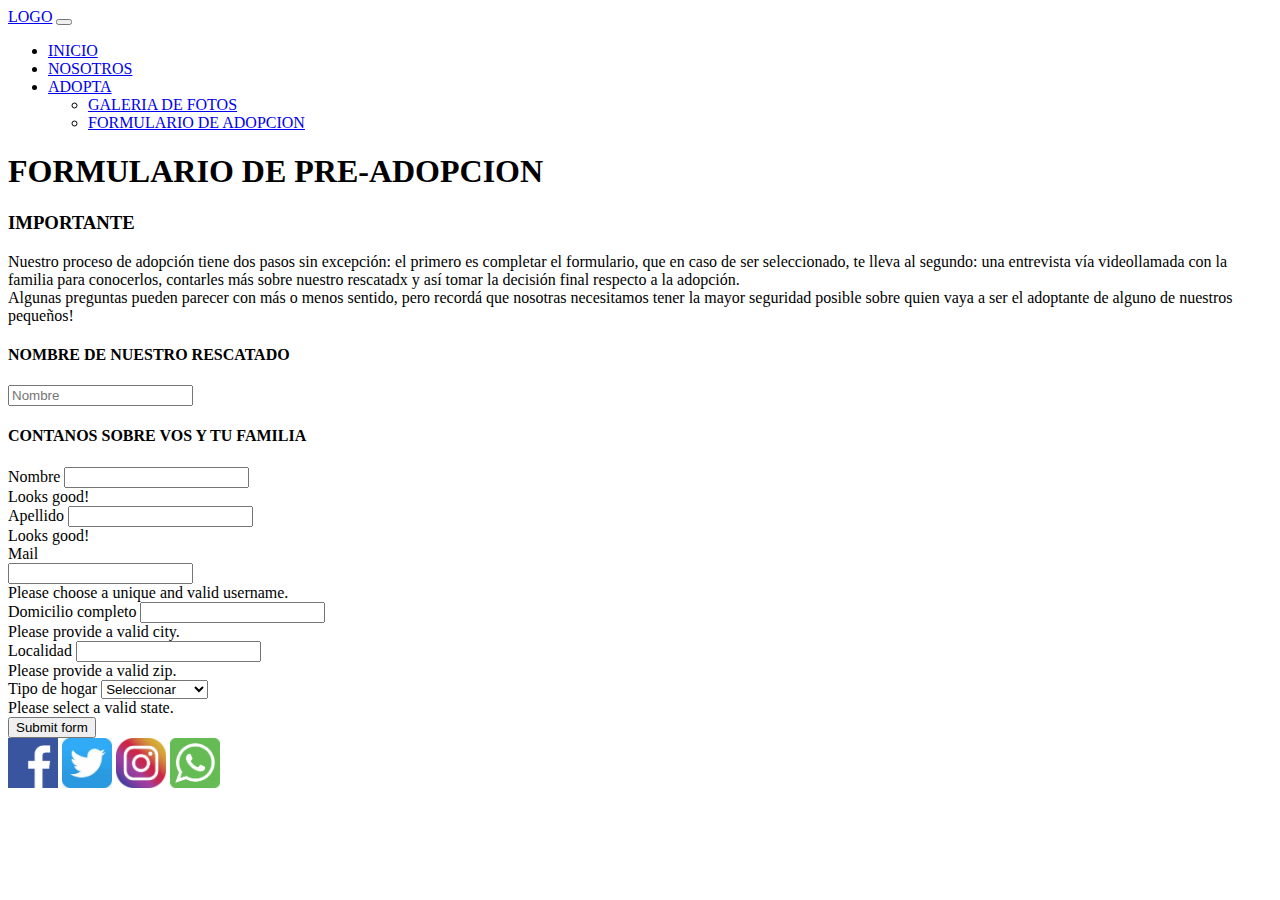
==== formulario.html @ 23f311cd "agrego formulario" ====
<!doctype html>
<html lang="es">
  <head>
    <meta charset="utf-8">
    <meta name="viewport" content="width=device-width, initial-scale=1">

    <link href="https://cdn.jsdelivr.net/npm/bootstrap@5.1.3/dist/css/bootstrap.min.css" rel="stylesheet" integrity="sha384-1BmE4kWBq78iYhFldvKuhfTAU6auU8tT94WrHftjDbrCEXSU1oBoqyl2QvZ6jIW3" crossorigin="anonymous">
    <link rel="stylesheet" type="text/css" href="css/estilos.css">
    <title>Desafio Clase 11</title>
  </head>
  <body>
      <div id="header" class="bg-ligth">
        <div class="container-xl bg-ligth">
            <nav class="navbar navbar-expand-lg navbar-light bg-ligth">
                <div class="container-fluid">
                  <a class="navbar-brand" href="#">LOGO</a>
                  <button class="navbar-toggler" type="button" data-bs-toggle="collapse" data-bs-target="#navbarSupportedContent" aria-controls="navbarSupportedContent" aria-expanded="false" aria-label="Toggle navigation">
                    <span class="navbar-toggler-icon"></span>
                  </button>
                  <div class="collapse navbar-collapse" id="navbarSupportedContent">
                    <ul class="navbar-nav me-auto mb-2 mb-lg-0">
                      <li class="nav-item">
                        <a class="nav-link active" aria-current="page" href="index.html">INICIO</a>
                      </li>
                      <li class="nav-item">
                        <a class="nav-link" href="#">NOSOTROS</a>
                      </li>
                      <li class="nav-item dropdown">
                        <a class="nav-link dropdown-toggle" href="#" id="navbarDropdown" role="button" data-bs-toggle="dropdown" aria-expanded="false">
                          ADOPTA
                        </a>
                        <ul class="dropdown-menu" aria-labelledby="navbarDropdown">
                          <li><a class="dropdown-item" href="#">GALERIA DE FOTOS</a></li>
                          <li><a class="dropdown-item" href="formulario.html">FORMULARIO DE ADOPCION</a></li>
                        </ul> 
                  </div>
                </div>
              </nav>
          </div>  
      </div>
      
      <div id="formulario de adopcion">
        <h1>FORMULARIO DE PRE-ADOPCION</h1>
          <div>
            <h3>IMPORTANTE</h3>
          </div>
          <p>Nuestro proceso de adopción tiene dos pasos sin excepción: el primero es completar el formulario, que en caso de ser seleccionado, te lleva al segundo: una entrevista vía videollamada con la familia para conocerlos, contarles más sobre nuestro rescatadx y así tomar la decisión final respecto a la adopción. <br>
            Algunas preguntas pueden parecer con más o menos sentido, pero recordá que nosotras necesitamos tener la mayor seguridad posible sobre quien vaya a ser el adoptante de alguno de nuestros pequeños! <p>
        
        <div class="datos del rescatado">
          <h4>NOMBRE DE NUESTRO RESCATADO</h4>
          <div class="row">
            <div class="col">
              <input type="text" class="form-control" placeholder="Nombre" aria-label="Nombre">
            </div>
        </div>

        <div class="datos del adoptante">
          <h4>CONTANOS SOBRE VOS Y TU FAMILIA</h4>
            <form class="row g-3 needs-validation" novalidate>
              <div class="col-md-4 position-relative">
                <label for="validationTooltip01" class="form-label">Nombre</label>
                <input type="text" class="form-control" id="validationTooltip01">
                <div class="valid-tooltip">
                  Looks good!
                </div>
              </div>
              <div class="col-md-4 position-relative">
                <label for="validationTooltip02" class="form-label">Apellido</label>
                <input type="text" class="form-control" id="validationTooltip02">
                <div class="valid-tooltip">
                  Looks good!
                </div>
              </div>
              <div class="col-md-4 position-relative">
                <label for="validationTooltipUsername" class="form-label">Mail</label>
                <div class="input-group has-validation">
                  <span class="input-group-text" id="validationTooltipUsernamePrepend"></span>
                  <input type="text" class="form-control" id="validationTooltipUsername" aria-describedby="validationTooltipUsernamePrepend" required>
                  <div class="invalid-tooltip">
                    Please choose a unique and valid username.
                  </div>
                </div>
              </div>
              <div class="col-md-6 position-relative">
                <label for="validationTooltip03" class="form-label">Domicilio completo</label>
                <input type="text" class="form-control" id="validationTooltip03" required>
                <div class="invalid-tooltip">
                  Please provide a valid city.
                </div>
              </div>
              <div class="col-md-3 position-relative">
                <label for="validationTooltip05" class="form-label">Localidad</label>
                <input type="text" class="form-control" id="validationTooltip05" required>
                <div class="invalid-tooltip">
                  Please provide a valid zip.
                </div>
              </div>
              <div class="col-md-3 position-relative">
                <label for="validationTooltip04" class="form-label">Tipo de hogar</label>
                <select class="form-select" id="validationTooltip04" required>
                  <option selected disabled value="">Seleccionar</option>
                  <option>Casa</option>
                  <option>Departamento</option>
                </select>
                <div class="invalid-tooltip">
                  Please select a valid state.
                </div>
              </div>

              <div class="col-12">
                <button class="btn btn-primary" type="submit">Submit form</button>
              </div>
            </form>

          

      </div>

  <footer class="footer mt-auto py bg-ligth padding-top: 20px;" >
    <div id="redes" class="row no-gutters container-md mx-auto">
      <div class=" col-3 offset-1 text-center">
        <img src="assets/facebook.png" class="rounded" alt="facebook" width="50" height="auto">
        <img src="assets/twitter.jpg" class="rounded" alt="twitter" width="50" height="auto">
        <img src="assets/instagram.jpg" class="rounded" alt="instagram" width="50" height="auto">
        <img src="assets/wtsp.png" class="rounded" alt="wtsp" width="50" height="auto">
      </div>
    </div>
  </footer>
    <script src="https://cdn.jsdelivr.net/npm/bootstrap@5.1.3/dist/js/bootstrap.bundle.min.js" integrity="sha384-ka7Sk0Gln4gmtz2MlQnikT1wXgYsOg+OMhuP+IlRH9sENBO0LRn5q+8nbTov4+1p" crossorigin="anonymous"></script>
  </body>
</html>
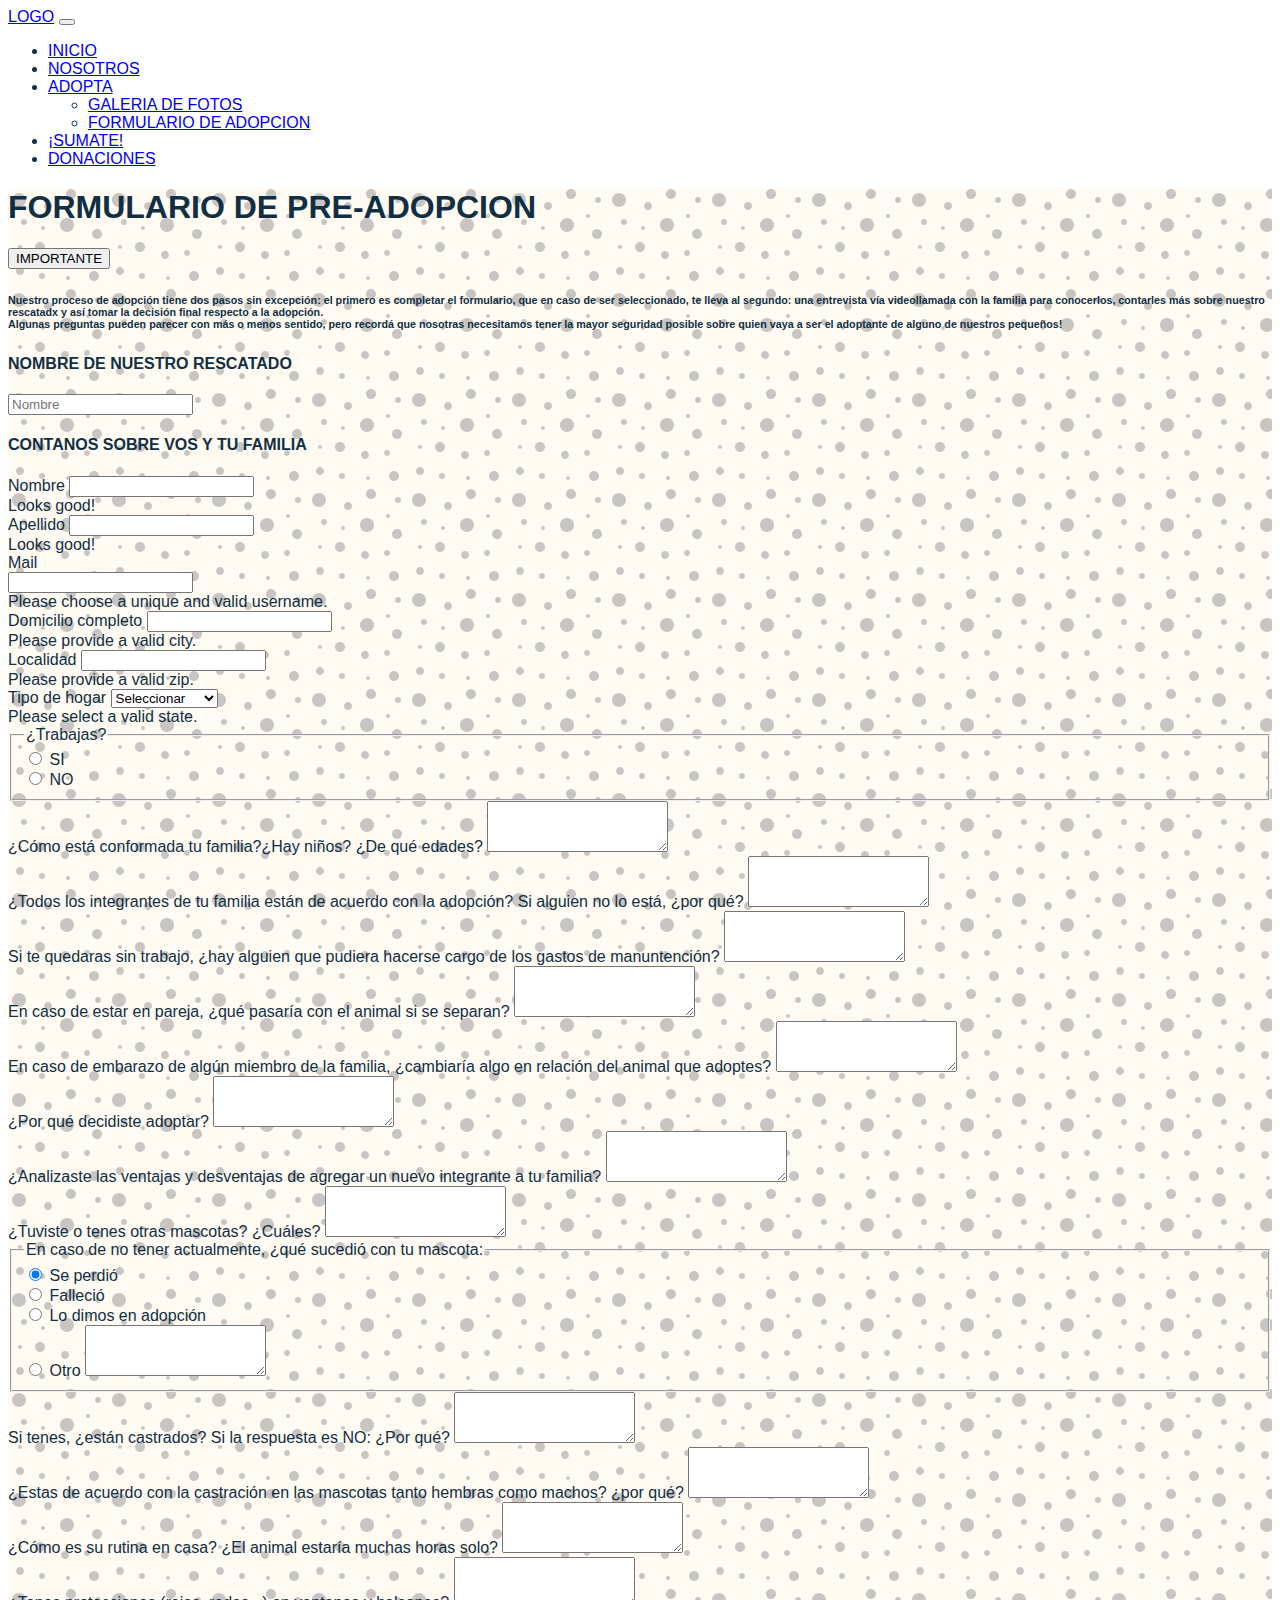
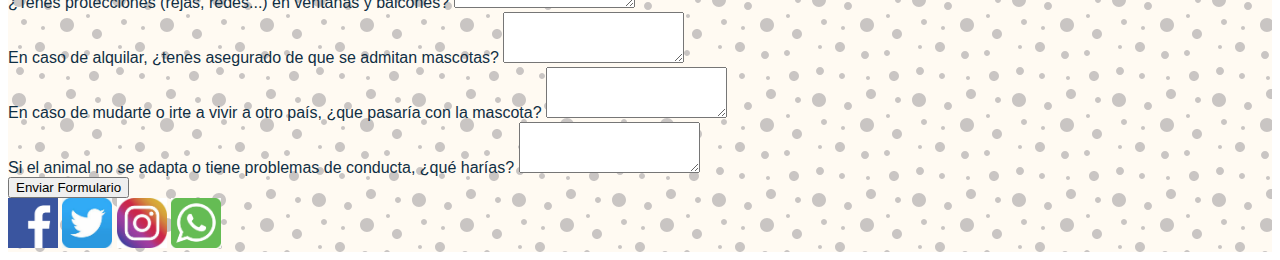
==== commit f120f912: "correcciones index y formulario" ====
--- a/formulario.html
+++ b/formulario.html
@@ -32,89 +32,214 @@
                         <ul class="dropdown-menu" aria-labelledby="navbarDropdown">
                           <li><a class="dropdown-item" href="#">GALERIA DE FOTOS</a></li>
                           <li><a class="dropdown-item" href="formulario.html">FORMULARIO DE ADOPCION</a></li>
-                        </ul> 
+                        </ul>
+                      <li class="nav-item">
+                        <a class="nav-link active" aria-current="page" href="#">¡SUMATE!</a>
+                      </li>
+                      <li class="nav-item">
+                        <a class="nav-link active" aria-current="page" href="#">DONACIONES</a>
+                      </li>
                   </div>
                 </div>
               </nav>
           </div>  
       </div>
       
-      <div id="formulario de adopcion">
-        <h1>FORMULARIO DE PRE-ADOPCION</h1>
-          <div>
-            <h3>IMPORTANTE</h3>
+      <div id="Form" class="ConteinerForm py-5">
+        <div class="col-10 offset-1">
+          <h1>FORMULARIO DE PRE-ADOPCION</h1>
+          <div class="pt-4">
+            <button type="button" class="btn btn-danger">IMPORTANTE</button>
           </div>
-          <p>Nuestro proceso de adopción tiene dos pasos sin excepción: el primero es completar el formulario, que en caso de ser seleccionado, te lleva al segundo: una entrevista vía videollamada con la familia para conocerlos, contarles más sobre nuestro rescatadx y así tomar la decisión final respecto a la adopción. <br>
-            Algunas preguntas pueden parecer con más o menos sentido, pero recordá que nosotras necesitamos tener la mayor seguridad posible sobre quien vaya a ser el adoptante de alguno de nuestros pequeños! <p>
-        
-        <div class="datos del rescatado">
-          <h4>NOMBRE DE NUESTRO RESCATADO</h4>
-          <div class="row">
-            <div class="col">
-              <input type="text" class="form-control" placeholder="Nombre" aria-label="Nombre">
+          <div class="pt-4 pb-4">
+          <h6>Nuestro proceso de adopción tiene dos pasos sin excepción: el primero es completar el formulario, que en caso de ser seleccionado, te lleva al segundo: una entrevista vía videollamada con la familia para conocerlos, contarles más sobre nuestro rescatadx y así tomar la decisión final respecto a la adopción. <br>
+            Algunas preguntas pueden parecer con más o menos sentido, pero recordá que nosotras necesitamos tener la mayor seguridad posible sobre quien vaya a ser el adoptante de alguno de nuestros pequeños! <h6>
             </div>
+          <div class="datos del rescatado">
+            <h4>NOMBRE DE NUESTRO RESCATADO</h4>
+            <div class="row">
+              <div class="col pt-4">
+                <input type="text" class="form-control" placeholder="Nombre" aria-label="Nombre">
+              </div>
+          </div>
+          <div id="datos del adoptante" class="pt-4">
+            <h4>CONTANOS SOBRE VOS Y TU FAMILIA</h4>
+              <form class="row g-3 needs-validation" novalidate>
+                <div class="col-md-4 position-relative pt-4">
+                  <label for="validationTooltip01" class="form-label">Nombre</label>
+                  <input type="text" class="form-control" id="validationTooltip01">
+                  <div class="valid-tooltip">
+                    Looks good!
+                  </div>
+                </div>
+                <div class="col-md-4 position-relative pt-4">
+                  <label for="validationTooltip02" class="form-label">Apellido</label>
+                  <input type="text" class="form-control" id="validationTooltip02">
+                  <div class="valid-tooltip">
+                    Looks good!
+                  </div>
+                </div>
+                <div class="col-md-4 position-relative pt-4">
+                  <label for="validationTooltipUsername" class="form-label">Mail</label>
+                  <div class="input-group has-validation">
+                    <span class="input-group-text" id="validationTooltipUsernamePrepend"></span>
+                    <input type="text" class="form-control" id="validationTooltipUsername" aria-describedby="validationTooltipUsernamePrepend" required>
+                    <div class="invalid-tooltip">
+                      Please choose a unique and valid username.
+                    </div>
+                  </div>
+                </div>
+                <div class="col-md-6 position-relative">
+                  <label for="validationTooltip03" class="form-label">Domicilio completo</label>
+                  <input type="text" class="form-control" id="validationTooltip03" required>
+                  <div class="invalid-tooltip">
+                    Please provide a valid city.
+                  </div>
+                </div>
+                <div class="col-md-3 position-relative">
+                  <label for="validationTooltip05" class="form-label">Localidad</label>
+                  <input type="text" class="form-control" id="validationTooltip05" required>
+                  <div class="invalid-tooltip">
+                    Please provide a valid zip.
+                  </div>
+                </div>
+                <div class="col-md-3 position-relative">
+                  <label for="validationTooltip04" class="form-label">Tipo de hogar</label>
+                  <select class="form-select" id="validationTooltip04" required>
+                    <option selected disabled value="">Seleccionar</option>
+                    <option>Casa</option>
+                    <option>Departamento</option>
+                  </select>
+                  <div class="invalid-tooltip">
+                    Please select a valid state.
+                  </div>
+                </div>
+                <fieldset class="row mb-3">
+                  <legend class="col-form-label col-sm-2 pt-2">¿Trabajas?</legend>
+                  <div class="col-sm-10 pt-4" >
+                    <div class="form-check">
+                      <input class="form-check-input" type="radio" name="gridRadios" id="gridRadios1" value="option1" checked>
+                      <label class="form-check-label" for="gridRadios1">
+                        SI
+                      </label>
+                    </div>
+                    <div class="form-check">
+                      <input class="form-check-input" type="radio" name="gridRadios" id="gridRadios2" value="option2">
+                      <label class="form-check-label" for="gridRadios2">
+                        NO
+                      </label>
+                    </div>
+                  </div>
+                </fieldset>
+                <div class="mb-3 pt-2">
+                  <label for="exampleFormControlTextarea1" class="form-label">¿Cómo está conformada tu familia?¿Hay niños? ¿De qué edades?
+                  </label>
+                  <textarea class="form-control" id="exampleFormControlTextarea1" rows="3"></textarea>
+                </div>
+                <div class="mb-3 pt-2">
+                  <label for="exampleFormControlTextarea1" class="form-label">¿Todos los integrantes de tu familia están de acuerdo con la adopción? Si alguien no lo está, ¿por qué?</label>
+                  <textarea class="form-control" id="exampleFormControlTextarea1" rows="3"></textarea>
+                </div>
+                <div class="mb-3 pt-2">
+                  <label for="exampleFormControlTextarea1" class="form-label">Si te quedaras sin trabajo, ¿hay alguien que pudiera hacerse cargo de los gastos de manuntención?
+                  </label>
+                  <textarea class="form-control" id="exampleFormControlTextarea1" rows="3"></textarea>
+                </div>
+                <div class="mb-3 pt-2">
+                  <label for="exampleFormControlTextarea1" class="form-label">En caso de estar en pareja, ¿qué pasaría con el animal si se separan?
+                  </label>
+                  <textarea class="form-control" id="exampleFormControlTextarea1" rows="3"></textarea>
+                </div>
+                <div class="mb-3 pt-2">
+                  <label for="exampleFormControlTextarea1" class="form-label">En caso de embarazo de algún miembro de la familia, ¿cambiaría algo en relación del animal que adoptes?</label>
+                  <textarea class="form-control" id="exampleFormControlTextarea1" rows="3"></textarea>
+                </div>
+                <div class="mb-3 pt-2">
+                  <label for="exampleFormControlTextarea1" class="form-label">¿Por qué decidiste adoptar?
+                  </label>
+                  <textarea class="form-control" id="exampleFormControlTextarea1" rows="3"></textarea>
+                </div>
+                <div class="mb-3 pt-2">
+                  <label for="exampleFormControlTextarea1" class="form-label">¿Analizaste las ventajas y desventajas de agregar un nuevo integrante a tu familia?
+                  </label>
+                  <textarea class="form-control" id="exampleFormControlTextarea1" rows="3"></textarea>
+                </div>
+                <div class="mb-3 pt-2">
+                  <label for="exampleFormControlTextarea1" class="form-label">¿Tuviste o tenes otras mascotas? ¿Cuáles?
+                  </label>
+                  <textarea class="form-control" id="exampleFormControlTextarea1" rows="3"></textarea>
+                </div>
+                <fieldset class="row mb-3">
+                  <legend class="col-form-label col-sm-2 pt-2">En caso de no tener actualmente, ¿qué sucedió con tu mascota:
+                  </legend>
+                  <div class="col-sm-10 pt-4" >
+                    <div class="form-check">
+                      <input class="form-check-input" type="radio" name="gridRadios" id="gridRadios1" value="option1" checked>
+                      <label class="form-check-label" for="gridRadios1">
+                        Se perdió
+                      </label>
+                    </div>
+                    <div class="form-check">
+                      <input class="form-check-input" type="radio" name="gridRadios" id="gridRadios2" value="option2">
+                      <label class="form-check-label" for="gridRadios2">
+                        Falleció
+                      </label>
+                    </div>
+                    <div class="form-check">
+                      <input class="form-check-input" type="radio" name="gridRadios" id="gridRadios2" value="option2">
+                      <label class="form-check-label" for="gridRadios2">
+                        Lo dimos en adopción
+                      </label>
+                    </div>
+                    <div class="form-check">
+                      <input class="form-check-input" type="radio" name="gridRadios" id="gridRadios2" value="option2">
+                      <label class="form-check-label" for="gridRadios2">
+                        Otro
+                      </label>
+                      <textarea class="form-control" id="exampleFormControlTextarea1" rows="3"></textarea>
+                    </div>
+                  </div>
+                </fieldset>
+                <div class="mb-3 pt-2">
+                  <label for="exampleFormControlTextarea1" class="form-label">Si tenes, ¿están castrados? Si la respuesta es NO: ¿Por qué?
+                  </label>
+                  <textarea class="form-control" id="exampleFormControlTextarea1" rows="3"></textarea>
+                </div>
+                <div class="mb-3 pt-2">
+                  <label for="exampleFormControlTextarea1" class="form-label">¿Estas de acuerdo con la castración en las mascotas tanto hembras como machos? ¿por qué?
+                  </label>
+                  <textarea class="form-control" id="exampleFormControlTextarea1" rows="3"></textarea>
+                </div>
+                <div class="mb-3 pt-2">
+                  <label for="exampleFormControlTextarea1" class="form-label">¿Cómo es su rutina en casa? ¿El animal estaría muchas horas solo?
+                  </label>
+                  <textarea class="form-control" id="exampleFormControlTextarea1" rows="3"></textarea>
+                </div>
+                <div class="mb-3 pt-2">
+                  <label for="exampleFormControlTextarea1" class="form-label">¿Tenes protecciones (rejas, redes...) en ventanas y balcones?
+                  </label>
+                  <textarea class="form-control" id="exampleFormControlTextarea1" rows="3"></textarea>
+                </div>
+                <div class="mb-3 pt-2">
+                  <label for="exampleFormControlTextarea1" class="form-label">En caso de alquilar, ¿tenes asegurado de que se admitan mascotas?
+                  </label>
+                  <textarea class="form-control" id="exampleFormControlTextarea1" rows="3"></textarea>
+                </div>
+                <div class="mb-3 pt-2">
+                  <label for="exampleFormControlTextarea1" class="form-label">En caso de mudarte o irte a vivir a otro país, ¿que pasaría con la mascota?</label>
+                  <textarea class="form-control" id="exampleFormControlTextarea1" rows="3"></textarea>
+                </div>
+                <div class="mb-3 pt-2">
+                  <label for="exampleFormControlTextarea1" class="form-label">Si el animal no se adapta o tiene problemas de conducta, ¿qué harías?
+                  </label>
+                  <textarea class="form-control" id="exampleFormControlTextarea1" rows="3"></textarea>
+                </div>
+                <div class="col-12 pb-4">
+                  <button class="btn btn-primary" type="submit">Enviar Formulario</button>
+                </div>
+            </form>
+          </div>
         </div>
-
-        <div class="datos del adoptante">
-          <h4>CONTANOS SOBRE VOS Y TU FAMILIA</h4>
-            <form class="row g-3 needs-validation" novalidate>
-              <div class="col-md-4 position-relative">
-                <label for="validationTooltip01" class="form-label">Nombre</label>
-                <input type="text" class="form-control" id="validationTooltip01">
-                <div class="valid-tooltip">
-                  Looks good!
-                </div>
-              </div>
-              <div class="col-md-4 position-relative">
-                <label for="validationTooltip02" class="form-label">Apellido</label>
-                <input type="text" class="form-control" id="validationTooltip02">
-                <div class="valid-tooltip">
-                  Looks good!
-                </div>
-              </div>
-              <div class="col-md-4 position-relative">
-                <label for="validationTooltipUsername" class="form-label">Mail</label>
-                <div class="input-group has-validation">
-                  <span class="input-group-text" id="validationTooltipUsernamePrepend"></span>
-                  <input type="text" class="form-control" id="validationTooltipUsername" aria-describedby="validationTooltipUsernamePrepend" required>
-                  <div class="invalid-tooltip">
-                    Please choose a unique and valid username.
-                  </div>
-                </div>
-              </div>
-              <div class="col-md-6 position-relative">
-                <label for="validationTooltip03" class="form-label">Domicilio completo</label>
-                <input type="text" class="form-control" id="validationTooltip03" required>
-                <div class="invalid-tooltip">
-                  Please provide a valid city.
-                </div>
-              </div>
-              <div class="col-md-3 position-relative">
-                <label for="validationTooltip05" class="form-label">Localidad</label>
-                <input type="text" class="form-control" id="validationTooltip05" required>
-                <div class="invalid-tooltip">
-                  Please provide a valid zip.
-                </div>
-              </div>
-              <div class="col-md-3 position-relative">
-                <label for="validationTooltip04" class="form-label">Tipo de hogar</label>
-                <select class="form-select" id="validationTooltip04" required>
-                  <option selected disabled value="">Seleccionar</option>
-                  <option>Casa</option>
-                  <option>Departamento</option>
-                </select>
-                <div class="invalid-tooltip">
-                  Please select a valid state.
-                </div>
-              </div>
-
-              <div class="col-12">
-                <button class="btn btn-primary" type="submit">Submit form</button>
-              </div>
-            </form>
-
-          
-
       </div>
 
   <footer class="footer mt-auto py bg-ligth padding-top: 20px;" >
--- a/css/estilos.css
+++ b/css/estilos.css
@@ -0,0 +1,10 @@
+
+body{
+    font-family: 'Gill Sans', 'Gill Sans MT', Calibri, 'Trebuchet MS', sans-serif;
+    color: #102f44;
+}
+
+#Form{
+    background-image: url("data:image/svg+xml,%3Csvg width='100' height='100' viewBox='0 0 100 100' xmlns='http://www.w3.org/2000/svg'%3E%3Cpath d='M11 18c3.866 0 7-3.134 7-7s-3.134-7-7-7-7 3.134-7 7 3.134 7 7 7zm48 25c3.866 0 7-3.134 7-7s-3.134-7-7-7-7 3.134-7 7 3.134 7 7 7zm-43-7c1.657 0 3-1.343 3-3s-1.343-3-3-3-3 1.343-3 3 1.343 3 3 3zm63 31c1.657 0 3-1.343 3-3s-1.343-3-3-3-3 1.343-3 3 1.343 3 3 3zM34 90c1.657 0 3-1.343 3-3s-1.343-3-3-3-3 1.343-3 3 1.343 3 3 3zm56-76c1.657 0 3-1.343 3-3s-1.343-3-3-3-3 1.343-3 3 1.343 3 3 3zM12 86c2.21 0 4-1.79 4-4s-1.79-4-4-4-4 1.79-4 4 1.79 4 4 4zm28-65c2.21 0 4-1.79 4-4s-1.79-4-4-4-4 1.79-4 4 1.79 4 4 4zm23-11c2.76 0 5-2.24 5-5s-2.24-5-5-5-5 2.24-5 5 2.24 5 5 5zm-6 60c2.21 0 4-1.79 4-4s-1.79-4-4-4-4 1.79-4 4 1.79 4 4 4zm29 22c2.76 0 5-2.24 5-5s-2.24-5-5-5-5 2.24-5 5 2.24 5 5 5zM32 63c2.76 0 5-2.24 5-5s-2.24-5-5-5-5 2.24-5 5 2.24 5 5 5zm57-13c2.76 0 5-2.24 5-5s-2.24-5-5-5-5 2.24-5 5 2.24 5 5 5zm-9-21c1.105 0 2-.895 2-2s-.895-2-2-2-2 .895-2 2 .895 2 2 2zM60 91c1.105 0 2-.895 2-2s-.895-2-2-2-2 .895-2 2 .895 2 2 2zM35 41c1.105 0 2-.895 2-2s-.895-2-2-2-2 .895-2 2 .895 2 2 2zM12 60c1.105 0 2-.895 2-2s-.895-2-2-2-2 .895-2 2 .895 2 2 2z' fill='%2377767c' fill-opacity='0.4' fill-rule='evenodd'/%3E%3C/svg%3E");
+    background-color: #fffaf2;
+}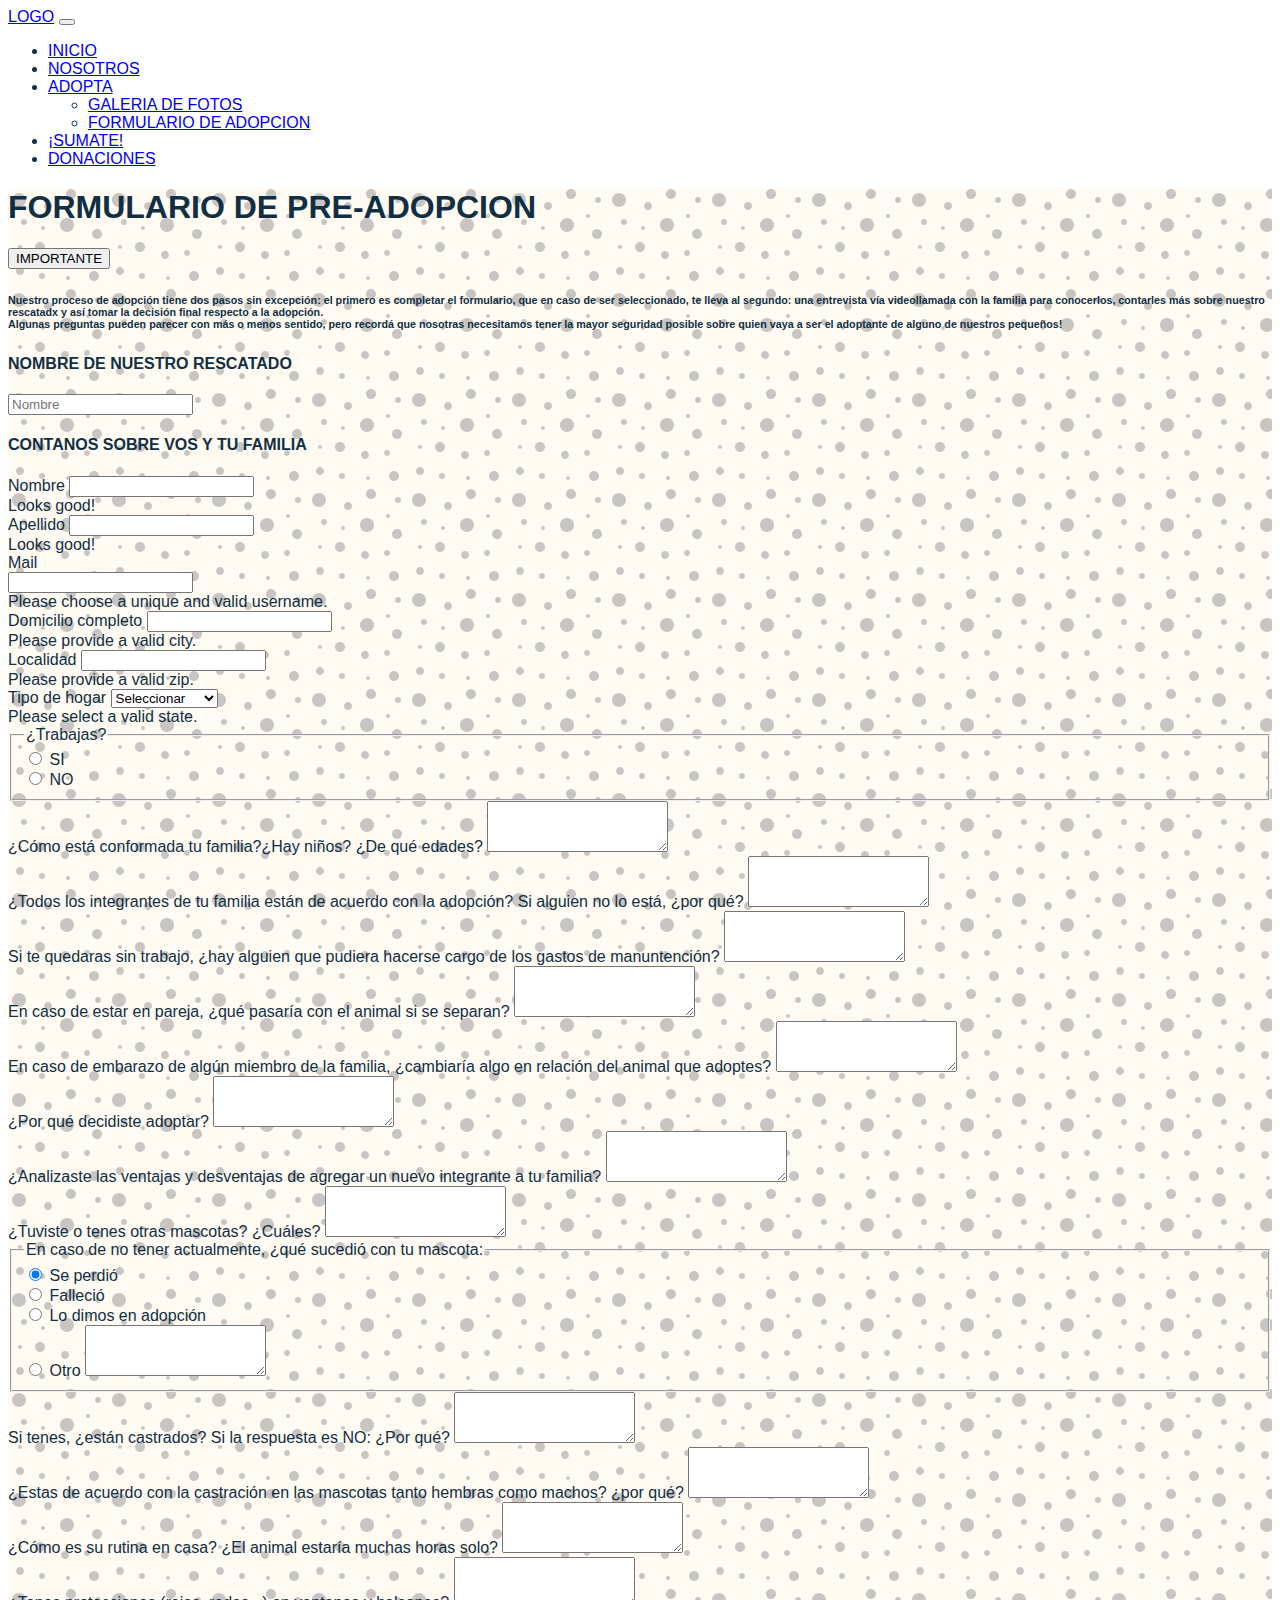
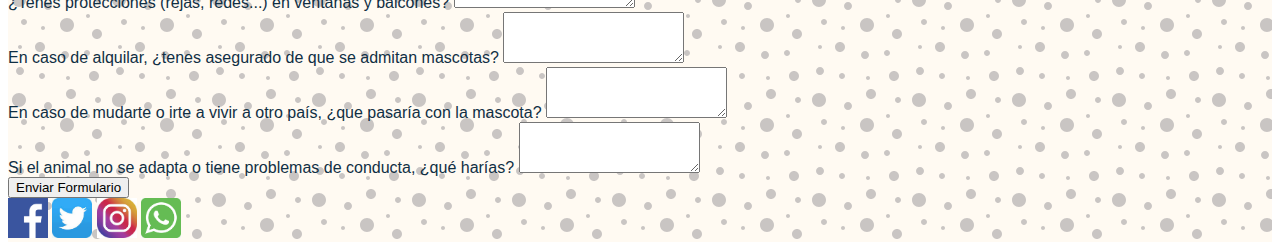
==== commit 33fa98e6: "estilos a formulario" ====
--- a/formulario.html
+++ b/formulario.html
@@ -13,10 +13,12 @@
         <div class="container-xl bg-ligth">
             <nav class="navbar navbar-expand-lg navbar-light bg-ligth">
                 <div class="container-fluid">
-                  <a class="navbar-brand" href="#">LOGO</a>
-                  <button class="navbar-toggler" type="button" data-bs-toggle="collapse" data-bs-target="#navbarSupportedContent" aria-controls="navbarSupportedContent" aria-expanded="false" aria-label="Toggle navigation">
-                    <span class="navbar-toggler-icon"></span>
-                  </button>
+                  <div class="logo">
+                    <a class="navbar-brand" href="index.html">LOGO</a>
+                    <button class="navbar-toggler" type="button" data-bs-toggle="collapse" data-bs-target="#navbarSupportedContent" aria-controls="navbarSupportedContent" aria-expanded="false" aria-label="Toggle navigation">
+                      <span class="navbar-toggler-icon"></span>
+                    </button>
+                  </div>
                   <div class="collapse navbar-collapse" id="navbarSupportedContent">
                     <ul class="navbar-nav me-auto mb-2 mb-lg-0">
                       <li class="nav-item">
@@ -245,10 +247,10 @@
   <footer class="footer mt-auto py bg-ligth padding-top: 20px;" >
     <div id="redes" class="row no-gutters container-md mx-auto">
       <div class=" col-3 offset-1 text-center">
-        <img src="assets/facebook.png" class="rounded" alt="facebook" width="50" height="auto">
-        <img src="assets/twitter.jpg" class="rounded" alt="twitter" width="50" height="auto">
-        <img src="assets/instagram.jpg" class="rounded" alt="instagram" width="50" height="auto">
-        <img src="assets/wtsp.png" class="rounded" alt="wtsp" width="50" height="auto">
+        <img src="assets/facebook.png" class="rounded" alt="facebook" width="40" height="auto">
+        <img src="assets/twitter.jpg" class="rounded" alt="twitter" width="40"height="auto">
+        <img src="assets/instagram.jpg" class="rounded" alt="instagram" width="40" height="auto">
+        <img src="assets/wtsp.png" class="rounded" alt="wtsp" width="40" height="auto">
       </div>
     </div>
   </footer>
--- a/css/estilos.css
+++ b/css/estilos.css
@@ -7,4 +7,10 @@
 #Form{
     background-image: url("data:image/svg+xml,%3Csvg width='100' height='100' viewBox='0 0 100 100' xmlns='http://www.w3.org/2000/svg'%3E%3Cpath d='M11 18c3.866 0 7-3.134 7-7s-3.134-7-7-7-7 3.134-7 7 3.134 7 7 7zm48 25c3.866 0 7-3.134 7-7s-3.134-7-7-7-7 3.134-7 7 3.134 7 7 7zm-43-7c1.657 0 3-1.343 3-3s-1.343-3-3-3-3 1.343-3 3 1.343 3 3 3zm63 31c1.657 0 3-1.343 3-3s-1.343-3-3-3-3 1.343-3 3 1.343 3 3 3zM34 90c1.657 0 3-1.343 3-3s-1.343-3-3-3-3 1.343-3 3 1.343 3 3 3zm56-76c1.657 0 3-1.343 3-3s-1.343-3-3-3-3 1.343-3 3 1.343 3 3 3zM12 86c2.21 0 4-1.79 4-4s-1.79-4-4-4-4 1.79-4 4 1.79 4 4 4zm28-65c2.21 0 4-1.79 4-4s-1.79-4-4-4-4 1.79-4 4 1.79 4 4 4zm23-11c2.76 0 5-2.24 5-5s-2.24-5-5-5-5 2.24-5 5 2.24 5 5 5zm-6 60c2.21 0 4-1.79 4-4s-1.79-4-4-4-4 1.79-4 4 1.79 4 4 4zm29 22c2.76 0 5-2.24 5-5s-2.24-5-5-5-5 2.24-5 5 2.24 5 5 5zM32 63c2.76 0 5-2.24 5-5s-2.24-5-5-5-5 2.24-5 5 2.24 5 5 5zm57-13c2.76 0 5-2.24 5-5s-2.24-5-5-5-5 2.24-5 5 2.24 5 5 5zm-9-21c1.105 0 2-.895 2-2s-.895-2-2-2-2 .895-2 2 .895 2 2 2zM60 91c1.105 0 2-.895 2-2s-.895-2-2-2-2 .895-2 2 .895 2 2 2zM35 41c1.105 0 2-.895 2-2s-.895-2-2-2-2 .895-2 2 .895 2 2 2zM12 60c1.105 0 2-.895 2-2s-.895-2-2-2-2 .895-2 2 .895 2 2 2z' fill='%2377767c' fill-opacity='0.4' fill-rule='evenodd'/%3E%3C/svg%3E");
     background-color: #fffaf2;
+}
+
+@media all and (max-width: 768 px) {
+    footer{
+        max-width: 10w;
+    }
 }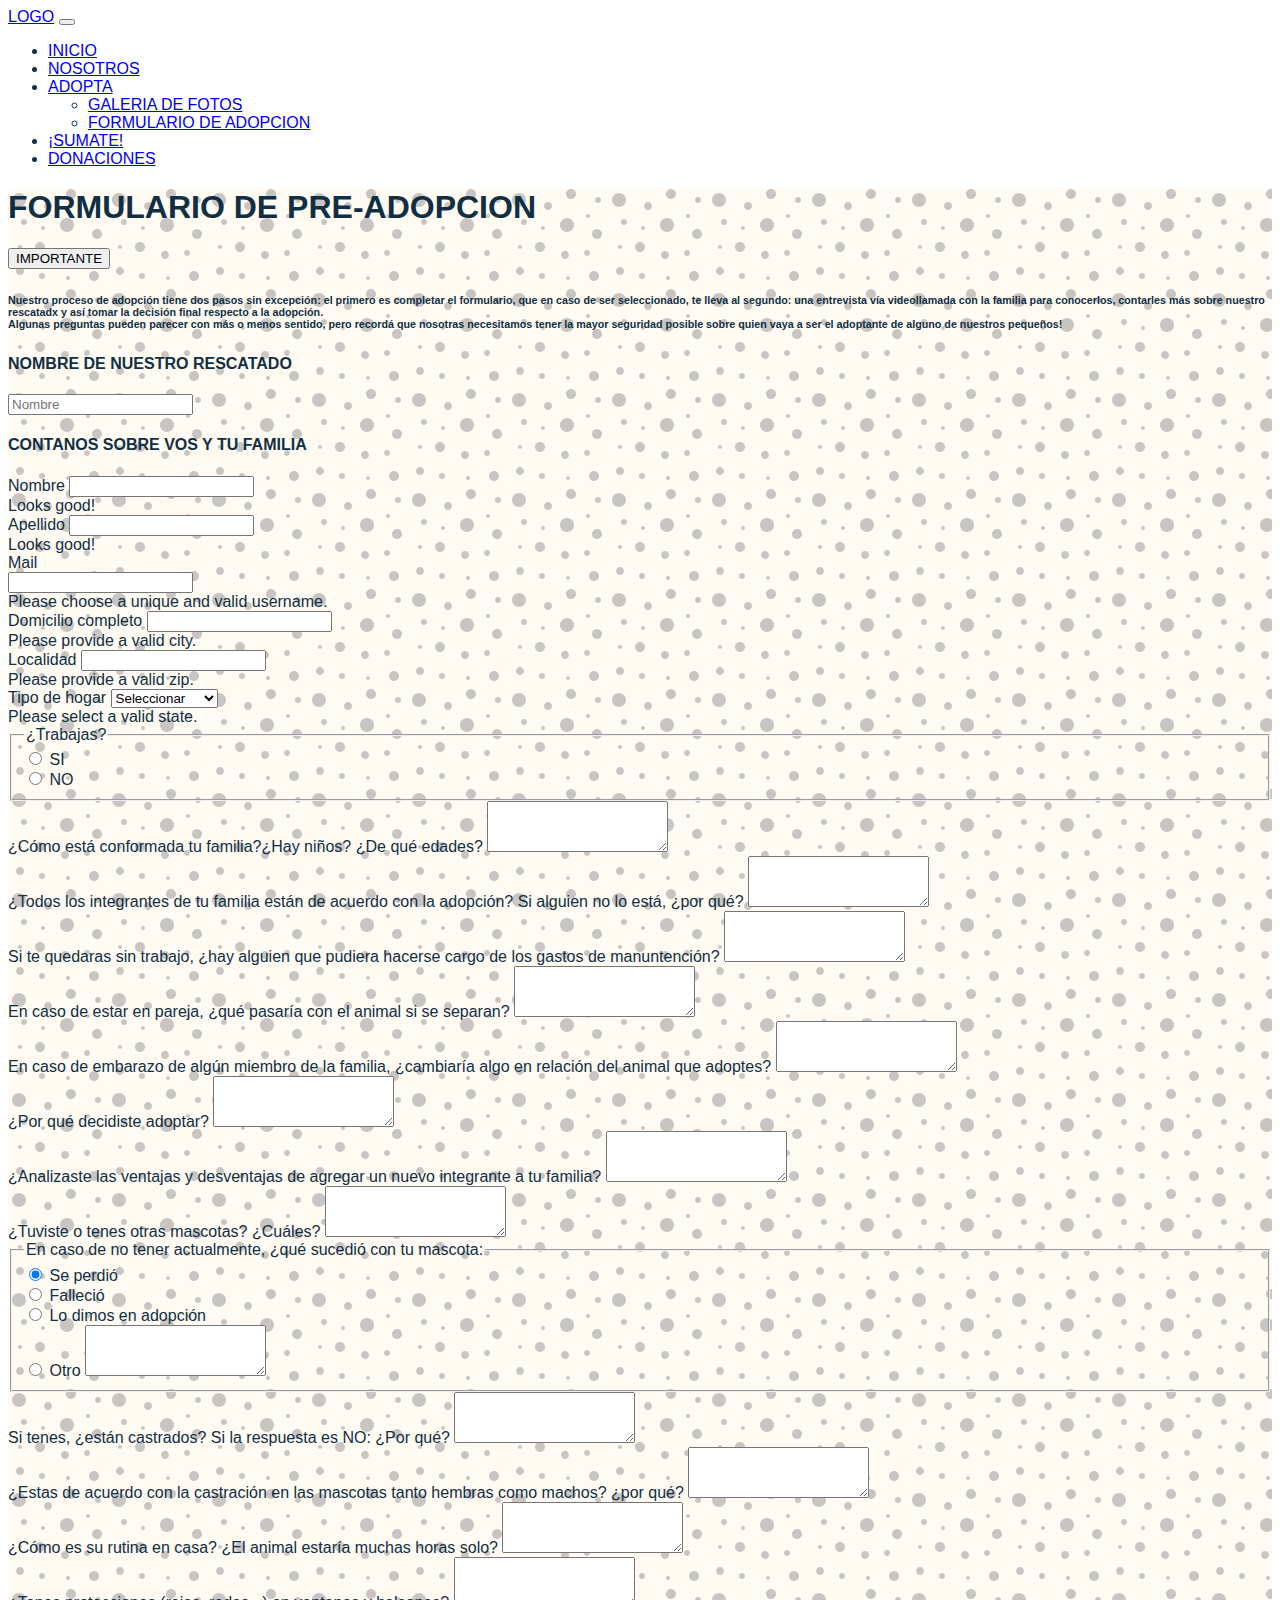
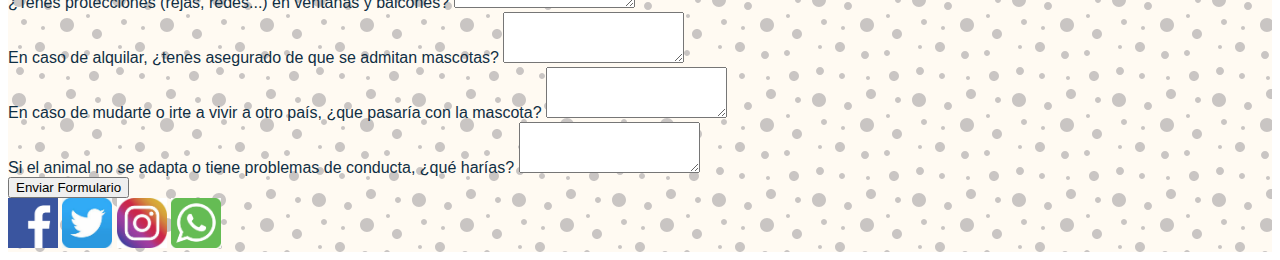
==== commit 6d91aa87: "agrego bootstrap" ====
--- a/formulario.html
+++ b/formulario.html
@@ -246,11 +246,11 @@
 
   <footer class="footer mt-auto py bg-ligth padding-top: 20px;" >
     <div id="redes" class="row no-gutters container-md mx-auto">
-      <div class=" col-3 offset-1 text-center">
-        <img src="assets/facebook.png" class="rounded" alt="facebook" width="40" height="auto">
-        <img src="assets/twitter.jpg" class="rounded" alt="twitter" width="40"height="auto">
-        <img src="assets/instagram.jpg" class="rounded" alt="instagram" width="40" height="auto">
-        <img src="assets/wtsp.png" class="rounded" alt="wtsp" width="40" height="auto">
+      <div class=" col-3 offset-1 align-items-center">
+        <img src="assets/facebook.png" class="rounded" alt="facebook" width="50" height="auto">
+        <img src="assets/twitter.jpg" class="rounded" alt="twitter" width="50"height="auto">
+        <img src="assets/instagram.jpg" class="rounded" alt="instagram" width="50" height="auto">
+        <img src="assets/wtsp.png" class="rounded" alt="wtsp" width="50" height="auto">
       </div>
     </div>
   </footer>
--- a/css/estilos.css
+++ b/css/estilos.css
@@ -7,10 +7,4 @@
 #Form{
     background-image: url("data:image/svg+xml,%3Csvg width='100' height='100' viewBox='0 0 100 100' xmlns='http://www.w3.org/2000/svg'%3E%3Cpath d='M11 18c3.866 0 7-3.134 7-7s-3.134-7-7-7-7 3.134-7 7 3.134 7 7 7zm48 25c3.866 0 7-3.134 7-7s-3.134-7-7-7-7 3.134-7 7 3.134 7 7 7zm-43-7c1.657 0 3-1.343 3-3s-1.343-3-3-3-3 1.343-3 3 1.343 3 3 3zm63 31c1.657 0 3-1.343 3-3s-1.343-3-3-3-3 1.343-3 3 1.343 3 3 3zM34 90c1.657 0 3-1.343 3-3s-1.343-3-3-3-3 1.343-3 3 1.343 3 3 3zm56-76c1.657 0 3-1.343 3-3s-1.343-3-3-3-3 1.343-3 3 1.343 3 3 3zM12 86c2.21 0 4-1.79 4-4s-1.79-4-4-4-4 1.79-4 4 1.79 4 4 4zm28-65c2.21 0 4-1.79 4-4s-1.79-4-4-4-4 1.79-4 4 1.79 4 4 4zm23-11c2.76 0 5-2.24 5-5s-2.24-5-5-5-5 2.24-5 5 2.24 5 5 5zm-6 60c2.21 0 4-1.79 4-4s-1.79-4-4-4-4 1.79-4 4 1.79 4 4 4zm29 22c2.76 0 5-2.24 5-5s-2.24-5-5-5-5 2.24-5 5 2.24 5 5 5zM32 63c2.76 0 5-2.24 5-5s-2.24-5-5-5-5 2.24-5 5 2.24 5 5 5zm57-13c2.76 0 5-2.24 5-5s-2.24-5-5-5-5 2.24-5 5 2.24 5 5 5zm-9-21c1.105 0 2-.895 2-2s-.895-2-2-2-2 .895-2 2 .895 2 2 2zM60 91c1.105 0 2-.895 2-2s-.895-2-2-2-2 .895-2 2 .895 2 2 2zM35 41c1.105 0 2-.895 2-2s-.895-2-2-2-2 .895-2 2 .895 2 2 2zM12 60c1.105 0 2-.895 2-2s-.895-2-2-2-2 .895-2 2 .895 2 2 2z' fill='%2377767c' fill-opacity='0.4' fill-rule='evenodd'/%3E%3C/svg%3E");
     background-color: #fffaf2;
-}
-
-@media all and (max-width: 768 px) {
-    footer{
-        max-width: 10w;
-    }
 }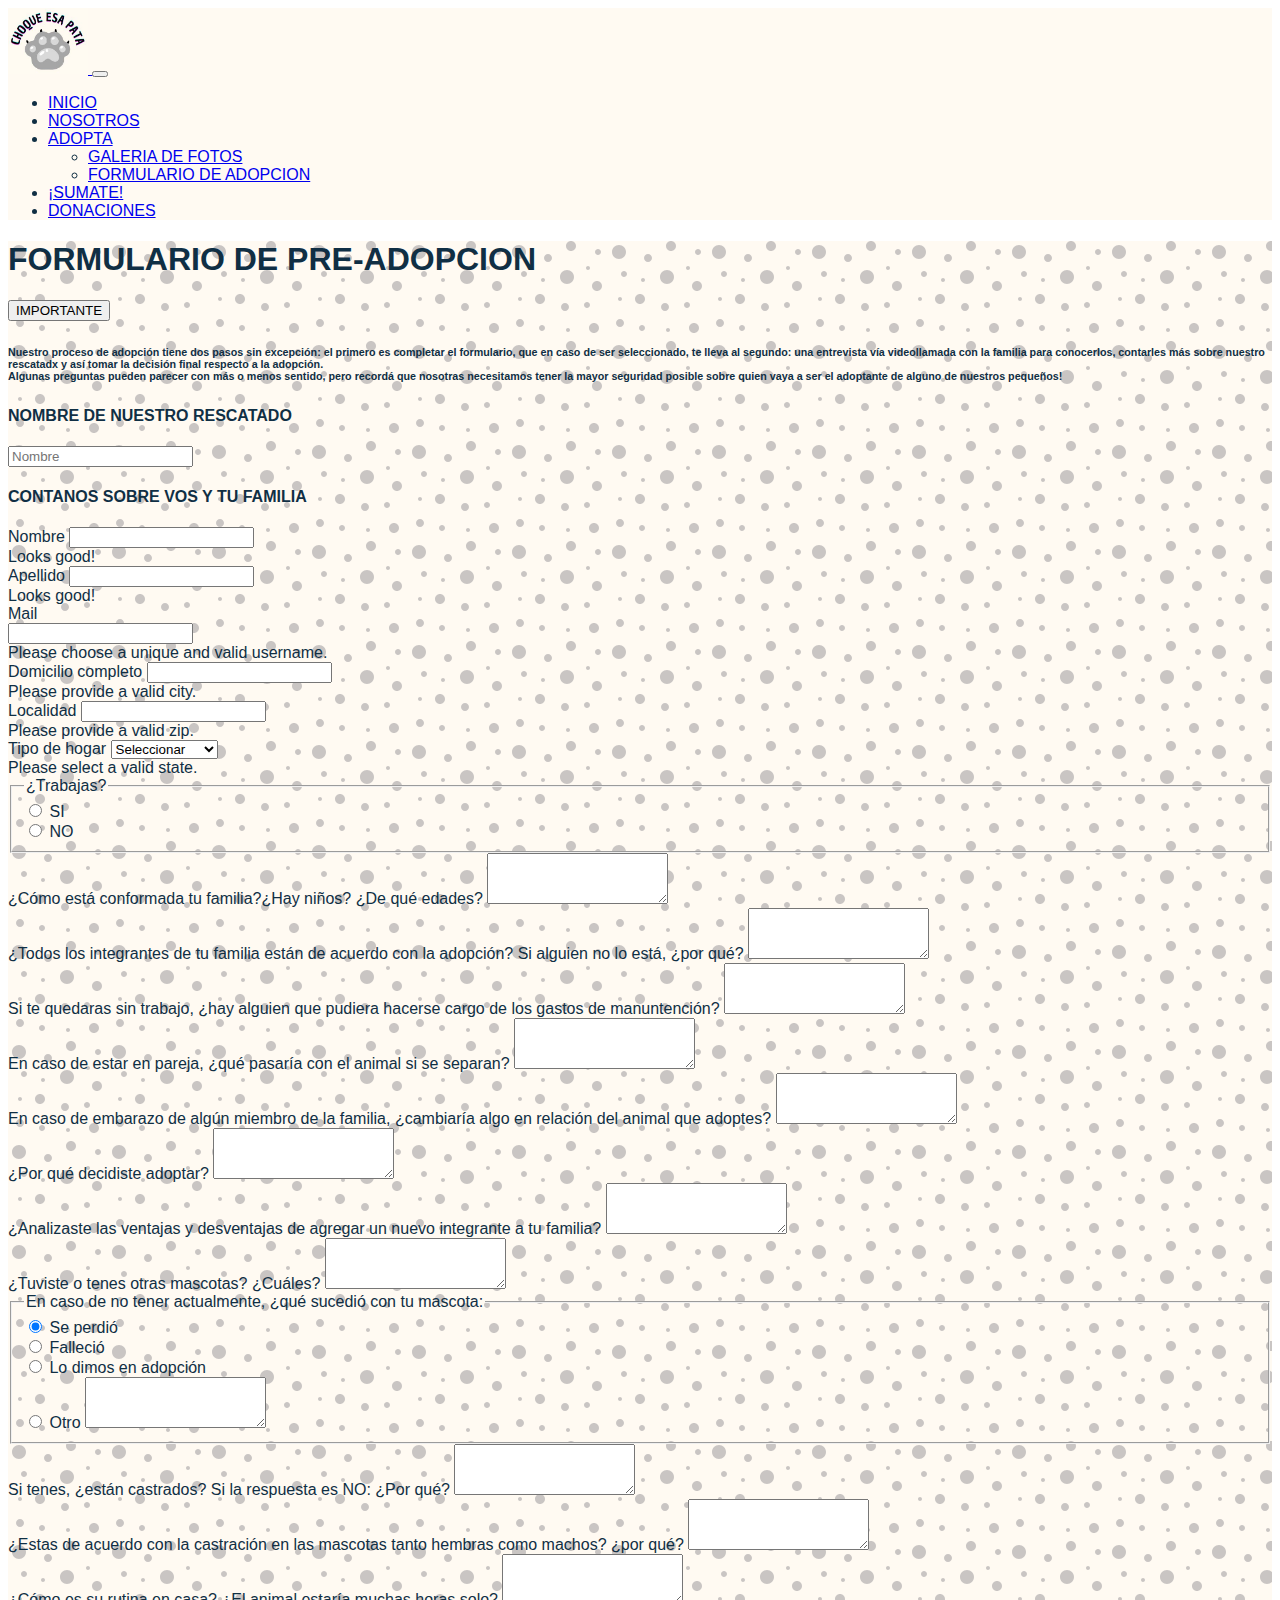
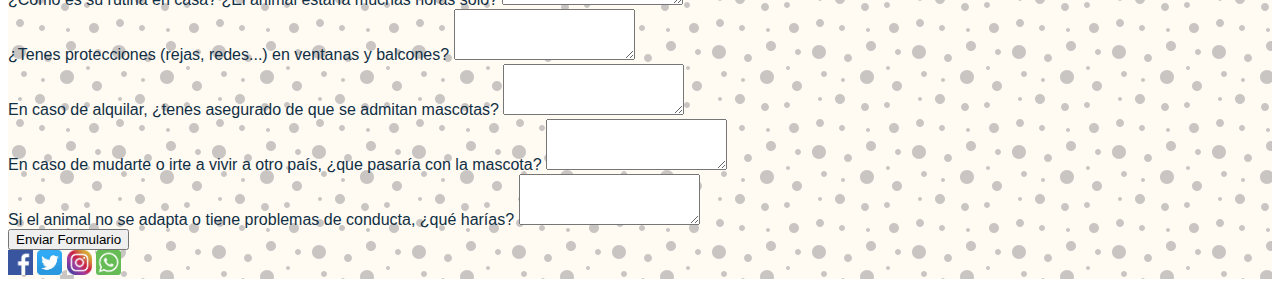
==== commit f3b03233: "initial commit" ====
--- a/formulario.html
+++ b/formulario.html
@@ -14,7 +14,9 @@
             <nav class="navbar navbar-expand-lg navbar-light bg-ligth">
                 <div class="container-fluid">
                   <div class="logo">
-                    <a class="navbar-brand" href="index.html">LOGO</a>
+                    <a class="navbar-brand" href="index.html">
+                      <img src="assets/logopata.JPG" alt="logo" width="80" height="alto">
+                    </a>
                     <button class="navbar-toggler" type="button" data-bs-toggle="collapse" data-bs-target="#navbarSupportedContent" aria-controls="navbarSupportedContent" aria-expanded="false" aria-label="Toggle navigation">
                       <span class="navbar-toggler-icon"></span>
                     </button>
@@ -25,21 +27,21 @@
                         <a class="nav-link active" aria-current="page" href="index.html">INICIO</a>
                       </li>
                       <li class="nav-item">
-                        <a class="nav-link" href="#">NOSOTROS</a>
+                        <a class="nav-link" href="nosotros.html">NOSOTROS</a>
                       </li>
                       <li class="nav-item dropdown">
                         <a class="nav-link dropdown-toggle" href="#" id="navbarDropdown" role="button" data-bs-toggle="dropdown" aria-expanded="false">
                           ADOPTA
                         </a>
                         <ul class="dropdown-menu" aria-labelledby="navbarDropdown">
-                          <li><a class="dropdown-item" href="#">GALERIA DE FOTOS</a></li>
+                          <li><a class="dropdown-item" href="galeria.html">GALERIA DE FOTOS</a></li>
                           <li><a class="dropdown-item" href="formulario.html">FORMULARIO DE ADOPCION</a></li>
                         </ul>
                       <li class="nav-item">
-                        <a class="nav-link active" aria-current="page" href="#">¡SUMATE!</a>
-                      </li>
-                      <li class="nav-item">
-                        <a class="nav-link active" aria-current="page" href="#">DONACIONES</a>
+                        <a class="nav-link active" aria-current="page" href="sumate.html">¡SUMATE!</a>
+                      </li>
+                      <li class="nav-item">
+                        <a class="nav-link active" aria-current="page" href="donaciones.html">DONACIONES</a>
                       </li>
                   </div>
                 </div>
@@ -51,16 +53,18 @@
         <div class="col-10 offset-1">
           <h1>FORMULARIO DE PRE-ADOPCION</h1>
           <div class="pt-4">
-            <button type="button" class="btn btn-danger">IMPORTANTE</button>
+            <div class="importante">
+              <button type="button" class="btn btn-danger">IMPORTANTE</button>
+            </div>
           </div>
-          <div class="pt-4 pb-4">
+          <div class="pt-4 pb-4 btn btn-danger">
           <h6>Nuestro proceso de adopción tiene dos pasos sin excepción: el primero es completar el formulario, que en caso de ser seleccionado, te lleva al segundo: una entrevista vía videollamada con la familia para conocerlos, contarles más sobre nuestro rescatadx y así tomar la decisión final respecto a la adopción. <br>
             Algunas preguntas pueden parecer con más o menos sentido, pero recordá que nosotras necesitamos tener la mayor seguridad posible sobre quien vaya a ser el adoptante de alguno de nuestros pequeños! <h6>
             </div>
-          <div class="datos del rescatado">
+          <div id="datos del rescatado" class="pt-10">
             <h4>NOMBRE DE NUESTRO RESCATADO</h4>
             <div class="row">
-              <div class="col pt-4">
+              <div class="col pt-8">
                 <input type="text" class="form-control" placeholder="Nombre" aria-label="Nombre">
               </div>
           </div>
@@ -244,16 +248,16 @@
         </div>
       </div>
 
-  <footer class="footer mt-auto py bg-ligth padding-top: 20px;" >
-    <div id="redes" class="row no-gutters container-md mx-auto">
-      <div class=" col-3 offset-1 align-items-center">
-        <img src="assets/facebook.png" class="rounded" alt="facebook" width="50" height="auto">
-        <img src="assets/twitter.jpg" class="rounded" alt="twitter" width="50"height="auto">
-        <img src="assets/instagram.jpg" class="rounded" alt="instagram" width="50" height="auto">
-        <img src="assets/wtsp.png" class="rounded" alt="wtsp" width="50" height="auto">
+  <footer>
+    <div id="redes" class="col-md-12 ppt-4 pb-4 mb-0 container-fluid text-center">
+      <div class="imagenes redes">
+        <img src="assets/facebook.png" class="rounded" alt="facebook" width="25" height="auto">
+        <img src="assets/twitter.jpg" class="rounded" alt="twitter" width="25" height="auto">
+        <img src="assets/instagram.jpg" class="rounded" alt="instagram" width="25" height="auto">
+        <img src="assets/wtsp.png" class="rounded" alt="wtsp" width="25" height="auto"> 
       </div>
     </div>
   </footer>
-    <script src="https://cdn.jsdelivr.net/npm/bootstrap@5.1.3/dist/js/bootstrap.bundle.min.js" integrity="sha384-ka7Sk0Gln4gmtz2MlQnikT1wXgYsOg+OMhuP+IlRH9sENBO0LRn5q+8nbTov4+1p" crossorigin="anonymous"></script>
+    <script src="https://cdn.jsdelivr.net/npm/bootstrap@5.1.3/dist/js/bootstrap.bundle.min.js" integrity="sha384-ka7Sk0Gln4gmtz2MlQnikT1wXgYsOg+OMhuP+IlRH9sENBO0LRn5q+8nbTov4+1p" crossorigin="anonymous"></script>  
   </body>
 </html>--- a/css/estilos.css
+++ b/css/estilos.css
@@ -4,7 +4,15 @@
     color: #102f44;
 }
 
+#header{
+    background-color: #fffaf2
+}
+
+#header li:hover{
+    background-color: #f5fab7;
+}
+
 #Form{
     background-image: url("data:image/svg+xml,%3Csvg width='100' height='100' viewBox='0 0 100 100' xmlns='http://www.w3.org/2000/svg'%3E%3Cpath d='M11 18c3.866 0 7-3.134 7-7s-3.134-7-7-7-7 3.134-7 7 3.134 7 7 7zm48 25c3.866 0 7-3.134 7-7s-3.134-7-7-7-7 3.134-7 7 3.134 7 7 7zm-43-7c1.657 0 3-1.343 3-3s-1.343-3-3-3-3 1.343-3 3 1.343 3 3 3zm63 31c1.657 0 3-1.343 3-3s-1.343-3-3-3-3 1.343-3 3 1.343 3 3 3zM34 90c1.657 0 3-1.343 3-3s-1.343-3-3-3-3 1.343-3 3 1.343 3 3 3zm56-76c1.657 0 3-1.343 3-3s-1.343-3-3-3-3 1.343-3 3 1.343 3 3 3zM12 86c2.21 0 4-1.79 4-4s-1.79-4-4-4-4 1.79-4 4 1.79 4 4 4zm28-65c2.21 0 4-1.79 4-4s-1.79-4-4-4-4 1.79-4 4 1.79 4 4 4zm23-11c2.76 0 5-2.24 5-5s-2.24-5-5-5-5 2.24-5 5 2.24 5 5 5zm-6 60c2.21 0 4-1.79 4-4s-1.79-4-4-4-4 1.79-4 4 1.79 4 4 4zm29 22c2.76 0 5-2.24 5-5s-2.24-5-5-5-5 2.24-5 5 2.24 5 5 5zM32 63c2.76 0 5-2.24 5-5s-2.24-5-5-5-5 2.24-5 5 2.24 5 5 5zm57-13c2.76 0 5-2.24 5-5s-2.24-5-5-5-5 2.24-5 5 2.24 5 5 5zm-9-21c1.105 0 2-.895 2-2s-.895-2-2-2-2 .895-2 2 .895 2 2 2zM60 91c1.105 0 2-.895 2-2s-.895-2-2-2-2 .895-2 2 .895 2 2 2zM35 41c1.105 0 2-.895 2-2s-.895-2-2-2-2 .895-2 2 .895 2 2 2zM12 60c1.105 0 2-.895 2-2s-.895-2-2-2-2 .895-2 2 .895 2 2 2z' fill='%2377767c' fill-opacity='0.4' fill-rule='evenodd'/%3E%3C/svg%3E");
     background-color: #fffaf2;
-}+}
